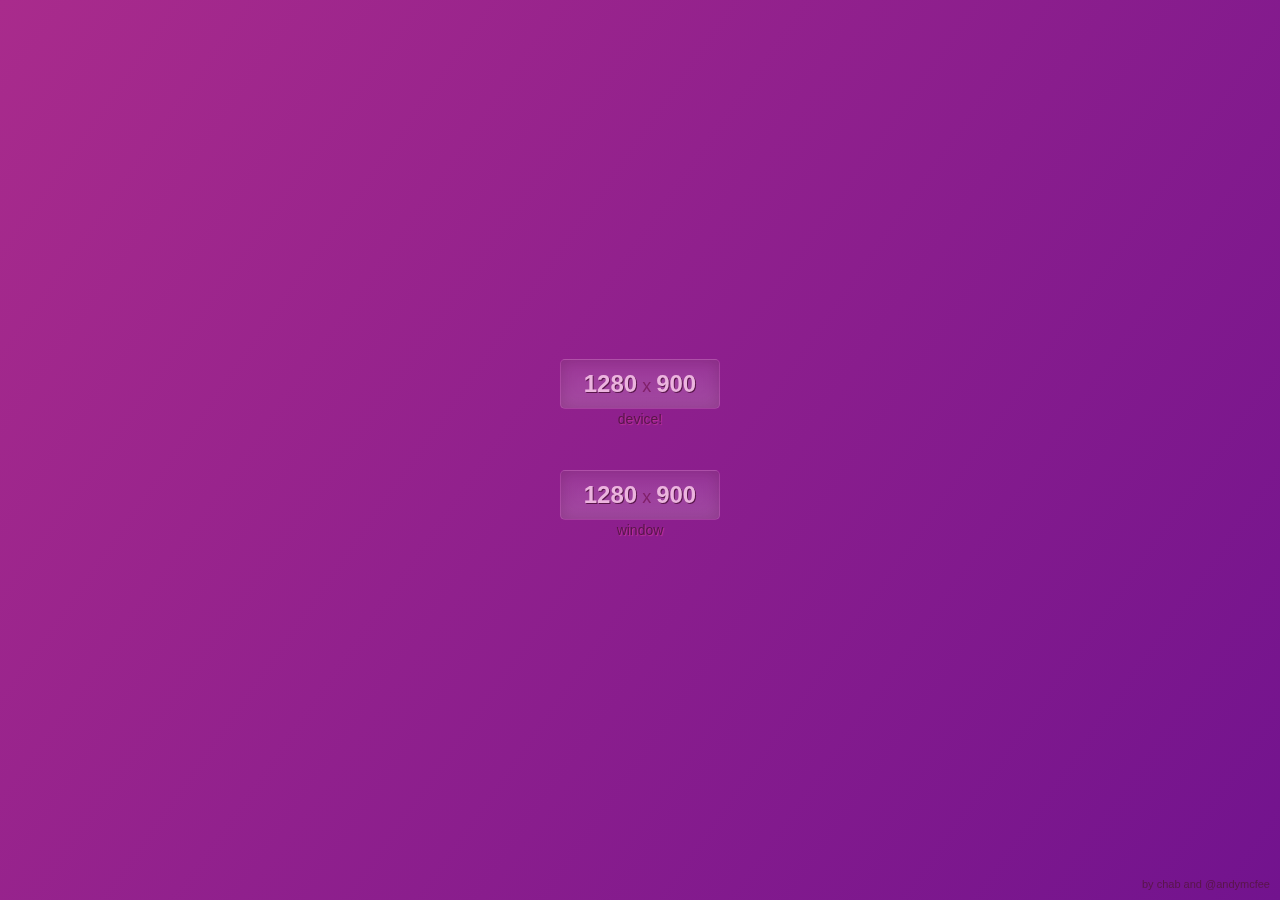
==== index.html @ 30b6854f "initial commit" ====
<!DOCTYPE html>
<!--[if lt IE 7]>      <html class="no-js lt-ie9 lt-ie8 lt-ie7"> <![endif]-->
<!--[if IE 7]>         <html class="no-js lt-ie9 lt-ie8"> <![endif]-->
<!--[if IE 8]>         <html class="no-js lt-ie9"> <![endif]-->
<!--[if gt IE 8]><!--> <html class="no-js"> <!--<![endif]-->
  <head>
    <meta charset="utf-8">
    <meta http-equiv="X-UA-Compatible" content="IE=edge,chrome=1">
    <title></title>
    <meta name="description" content="">
    <meta name="viewport" content="initial-scale=1,maximum-scale=1,user-scalable=no">

    <!-- Place favicon.ico and apple-touch-icon.png in the root directory -->

    <link rel="stylesheet" href="stylesheets/style.css">
    <script src="js/vendor/modernizr-2.6.2.min.js"></script>
  </head>
  <body>
    <!--[if lt IE 7]>
      <p class="chromeframe">You are using an <strong>outdated</strong> browser. Please <a href="http://browsehappy.com/">upgrade your browser</a> or <a href="http://www.google.com/chromeframe/?redirect=true">activate Google Chrome Frame</a> to improve your experience.</p>
    <![endif]-->

    <!-- Add your site or application content here -->

    <div class="vert-align">
      <div class="box">
        <h1 id="device-width"></h1> x <h1 id="device-height"></h1>
      </div>
      <h3>device!</h3>



      <div class="box">
        <h1 id="window-width"></h1> x <h1 id="window-height"></h1>
      </div>
      <h3>window</h3>
    </div>

    <footer>by <a href="#">chab</a> and <a href="http://andymcfee.com">@andymcfee</a></footer>

    <script src="//ajax.googleapis.com/ajax/libs/jquery/1.8.2/jquery.min.js"></script>
    <script>window.jQuery || document.write('<script src="js/vendor/jquery-1.8.2.min.js"><\/script>')</script>
    <script src="js/plugins.js"></script>
    <script src="js/main.js"></script>

    <!-- Google Analytics: change UA-XXXXX-X to be your site's ID. -->
    <script>
      var _gaq=[['_setAccount','UA-XXXXX-X'],['_trackPageview']];
      (function(d,t){var g=d.createElement(t),s=d.getElementsByTagName(t)[0];
      g.src=('https:'==location.protocol?'//ssl':'//www')+'.google-analytics.com/ga.js';
      s.parentNode.insertBefore(g,s)}(document,'script'));
    </script>
  </body>
</html>
---- stylesheets/style.css ----
/* line 6, ../sass/style.sass */
html {
  height: 100%;
}

/* line 8, ../sass/style.sass */
body {
  height: 100%;
  -webkit-backface-visibility: hidden;
  -webkit-font-smoothing: antialiased;
  -webkit-text-stroke: 0;
  color: #581649;
  margin: 0;
  font-family: "Helvetica Neue", Helvetica, Arial, sans-serif;
  background-repeat: no-repeat;
  background-attachment: fixed;
  background-color: #a92b8c;
  *zoom: 1;
  filter: progid:DXImageTransform.Microsoft.gradient(gradientType=1, startColorstr='#FFA92B8C', endColorstr='#FF72138E');
  background-image: url('[data-uri]');
  background-size: 100%;
  background-image: -webkit-gradient(linear, 0% 0%, 100% 100%, color-stop(0%, #a92b8c), color-stop(100%, #72138e));
  background-image: -webkit-linear-gradient(left top, #a92b8c 0%, #72138e 100%);
  background-image: -moz-linear-gradient(left top, #a92b8c 0%, #72138e 100%);
  background-image: -o-linear-gradient(left top, #a92b8c 0%, #72138e 100%);
  background-image: linear-gradient(left top, #a92b8c 0%, #72138e 100%);
}

/* line 25, ../sass/style.sass */
.box {
  -webkit-border-radius: 5px;
  -moz-border-radius: 5px;
  -ms-border-radius: 5px;
  -o-border-radius: 5px;
  border-radius: 5px;
  -webkit-box-shadow: 0 0 15px rgba(88, 22, 73, 0.3) inset;
  -moz-box-shadow: 0 0 15px rgba(88, 22, 73, 0.3) inset;
  box-shadow: 0 0 15px rgba(88, 22, 73, 0.3) inset;
  -webkit-box-sizing: border-box;
  -moz-box-sizing: border-box;
  box-sizing: border-box;
  background: url('[data-uri]') transparent;
  background: -webkit-gradient(linear, 50% 0%, 50% 100%, color-stop(0%, rgba(255, 255, 255, 0.1)), color-stop(100%, rgba(255, 255, 255, 0.2))) transparent;
  background: -webkit-linear-gradient(rgba(255, 255, 255, 0.1), rgba(255, 255, 255, 0.2)) transparent;
  background: -moz-linear-gradient(rgba(255, 255, 255, 0.1), rgba(255, 255, 255, 0.2)) transparent;
  background: -o-linear-gradient(rgba(255, 255, 255, 0.1), rgba(255, 255, 255, 0.2)) transparent;
  background: linear-gradient(rgba(255, 255, 255, 0.1), rgba(255, 255, 255, 0.2)) transparent;
  border: 1px solid rgba(215, 99, 188, 0.2);
  width: 80%;
  color: #80216a;
  font-size: 18px;
  max-width: 160px;
  margin: 0 auto;
  padding: 10px 5px;
  text-align: center;
}

/* line 39, ../sass/style.sass */
h1, h2, h3 {
  text-align: center;
  font-weight: 300;
  text-shadow: 1px 1px 0 #581649;
}

/* line 44, ../sass/style.sass */
h3 {
  margin: 0 0 40px;
  font-weight: normal;
  line-height: 1.5em;
  font-size: 14px;
  color: #581649;
  text-shadow: 1px 1px 1px #bd309d;
}
/* line 51, ../sass/style.sass */
h3:last-child {
  margin-bottom: 0;
}

/* line 54, ../sass/style.sass */
h1 {
  font-weight: bold;
  font-size: 24px;
  color: #ecb4df;
  display: inline;
}

/* line 60, ../sass/style.sass */
a, a:visited {
  text-decoration: none;
  color: #581649;
}
/* line 63, ../sass/style.sass */
a:hover, a:visited:hover {
  color: #440235;
}

/* line 66, ../sass/style.sass */
.vert-align {
  overflow: hidden;
  *zoom: 1;
}

/* line 69, ../sass/style.sass */
footer {
  position: fixed;
  bottom: 0;
  right: 0;
  color: #581649;
  padding: 10px;
  font-size: 11px;
}
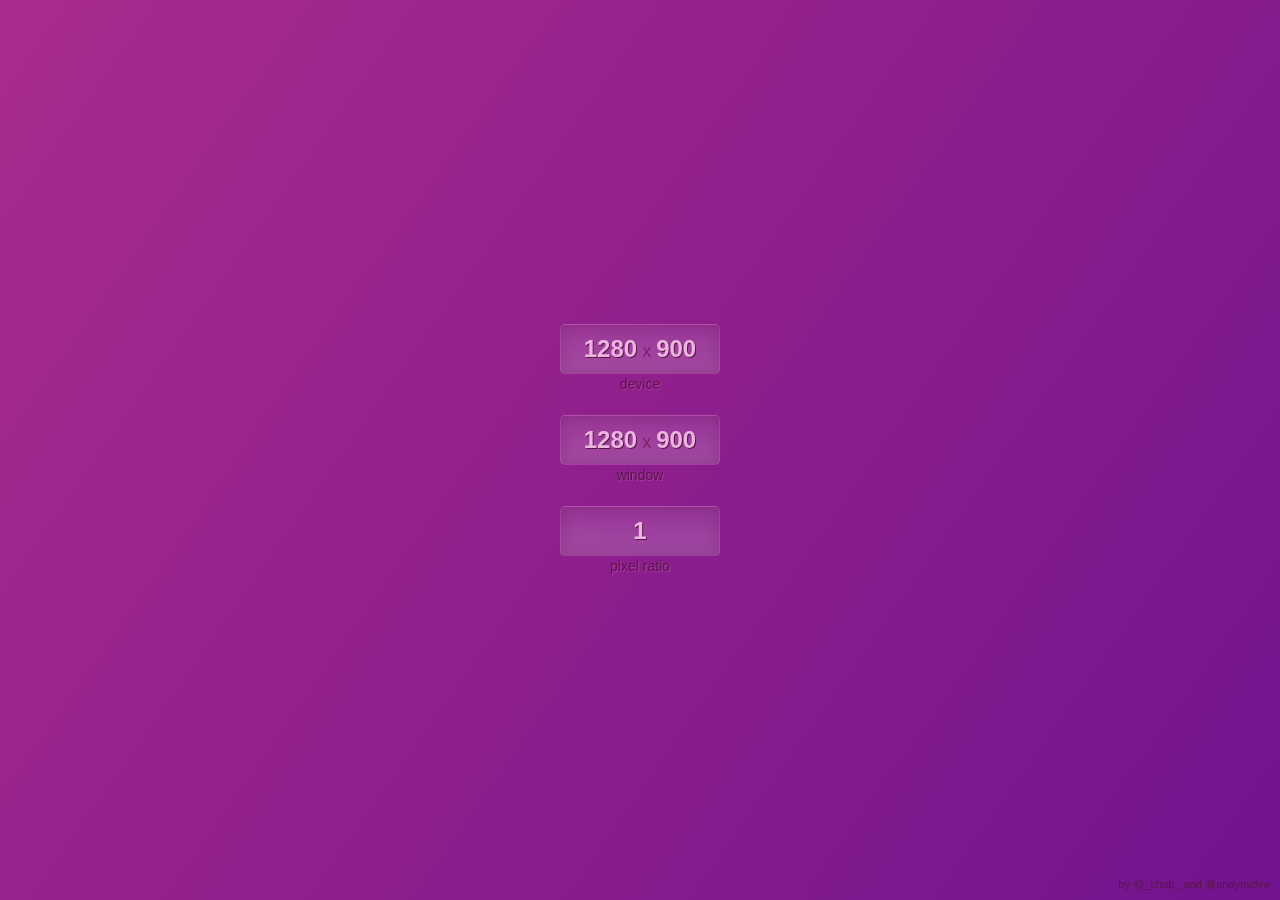
==== commit 608f8bbc: "Pre-launch clean up" ====
--- a/index.html
+++ b/index.html
@@ -12,7 +12,7 @@
 
     <!-- Place favicon.ico and apple-touch-icon.png in the root directory -->
 
-    <link rel="stylesheet" href="stylesheets/style.css">
+    <link rel="stylesheet" href="css/style.css">
     <script src="js/vendor/modernizr-2.6.2.min.js"></script>
   </head>
   <body>
@@ -26,7 +26,7 @@
       <div class="box">
         <h1 id="device-width"></h1> x <h1 id="device-height"></h1>
       </div>
-      <h3>device!</h3>
+      <h3>device</h3>
 
 
 
@@ -34,9 +34,14 @@
         <h1 id="window-width"></h1> x <h1 id="window-height"></h1>
       </div>
       <h3>window</h3>
+
+      <div class="box">
+        <h1 id="pixel-ratio"></h1>
+      </div>
+      <h3>pixel ratio</h3>
     </div>
 
-    <footer>by <a href="#">chab</a> and <a href="http://andymcfee.com">@andymcfee</a></footer>
+    <footer>by <a href="https://twitter.com/_chab_">@_chab_</a> and <a href="http://andymcfee.com">@andymcfee</a></footer>
 
     <script src="//ajax.googleapis.com/ajax/libs/jquery/1.8.2/jquery.min.js"></script>
     <script>window.jQuery || document.write('<script src="js/vendor/jquery-1.8.2.min.js"><\/script>')</script>
--- a/css/style.css
+++ b/css/style.css
@@ -0,0 +1,105 @@
+/* line 6, ../sass/style.sass */
+html {
+  height: 100%;
+}
+
+/* line 8, ../sass/style.sass */
+body {
+  height: 100%;
+  -webkit-backface-visibility: hidden;
+  -webkit-font-smoothing: antialiased;
+  -webkit-text-stroke: 0;
+  color: #581649;
+  margin: 0;
+  font-family: "Helvetica Neue", Helvetica, Arial, sans-serif;
+  background-repeat: no-repeat;
+  background-attachment: fixed;
+  background-color: #a92b8c;
+  *zoom: 1;
+  filter: progid:DXImageTransform.Microsoft.gradient(gradientType=1, startColorstr='#FFA92B8C', endColorstr='#FF72138E');
+  background-image: url('[data-uri]');
+  background-size: 100%;
+  background-image: -webkit-gradient(linear, 0% 0%, 100% 100%, color-stop(0%, #a92b8c), color-stop(100%, #72138e));
+  background-image: -webkit-linear-gradient(left top, #a92b8c 0%, #72138e 100%);
+  background-image: -moz-linear-gradient(left top, #a92b8c 0%, #72138e 100%);
+  background-image: -o-linear-gradient(left top, #a92b8c 0%, #72138e 100%);
+  background-image: linear-gradient(left top, #a92b8c 0%, #72138e 100%);
+}
+
+/* line 25, ../sass/style.sass */
+.box {
+  -webkit-border-radius: 5px;
+  -moz-border-radius: 5px;
+  -ms-border-radius: 5px;
+  -o-border-radius: 5px;
+  border-radius: 5px;
+  -webkit-box-shadow: 0 0 15px rgba(88, 22, 73, 0.3) inset;
+  -moz-box-shadow: 0 0 15px rgba(88, 22, 73, 0.3) inset;
+  box-shadow: 0 0 15px rgba(88, 22, 73, 0.3) inset;
+  -webkit-box-sizing: border-box;
+  -moz-box-sizing: border-box;
+  box-sizing: border-box;
+  background: url('[data-uri]') transparent;
+  background: -webkit-gradient(linear, 50% 0%, 50% 100%, color-stop(0%, rgba(255, 255, 255, 0.1)), color-stop(100%, rgba(255, 255, 255, 0.2))) transparent;
+  background: -webkit-linear-gradient(rgba(255, 255, 255, 0.1), rgba(255, 255, 255, 0.2)) transparent;
+  background: -moz-linear-gradient(rgba(255, 255, 255, 0.1), rgba(255, 255, 255, 0.2)) transparent;
+  background: -o-linear-gradient(rgba(255, 255, 255, 0.1), rgba(255, 255, 255, 0.2)) transparent;
+  background: linear-gradient(rgba(255, 255, 255, 0.1), rgba(255, 255, 255, 0.2)) transparent;
+  border: 1px solid rgba(215, 99, 188, 0.2);
+  width: 80%;
+  color: #80216a;
+  font-size: 18px;
+  max-width: 160px;
+  margin: 0 auto;
+  padding: 10px 5px;
+  text-align: center;
+}
+
+/* line 39, ../sass/style.sass */
+h1, h2, h3 {
+  text-align: center;
+  font-weight: 300;
+  text-shadow: 1px 1px 0 #581649;
+}
+
+/* line 44, ../sass/style.sass */
+h3 {
+  margin: 0 0 20px;
+  font-weight: normal;
+  line-height: 1.5em;
+  font-size: 14px;
+  color: #581649;
+  text-shadow: 1px 1px 1px rgba(229, 103, 200, 0.4);
+}
+/* line 51, ../sass/style.sass */
+h3:last-child {
+  margin-bottom: 0;
+}
+
+/* line 54, ../sass/style.sass */
+h1 {
+  font-weight: bold;
+  font-size: 24px;
+  color: #ecb4df;
+  display: inline;
+}
+
+/* line 60, ../sass/style.sass */
+a, a:visited {
+  text-decoration: none;
+  color: #581649;
+}
+/* line 63, ../sass/style.sass */
+a:hover, a:visited:hover {
+  color: #440235;
+}
+
+/* line 66, ../sass/style.sass */
+footer {
+  position: fixed;
+  bottom: 0;
+  right: 0;
+  color: #581649;
+  padding: 10px;
+  font-size: 11px;
+}
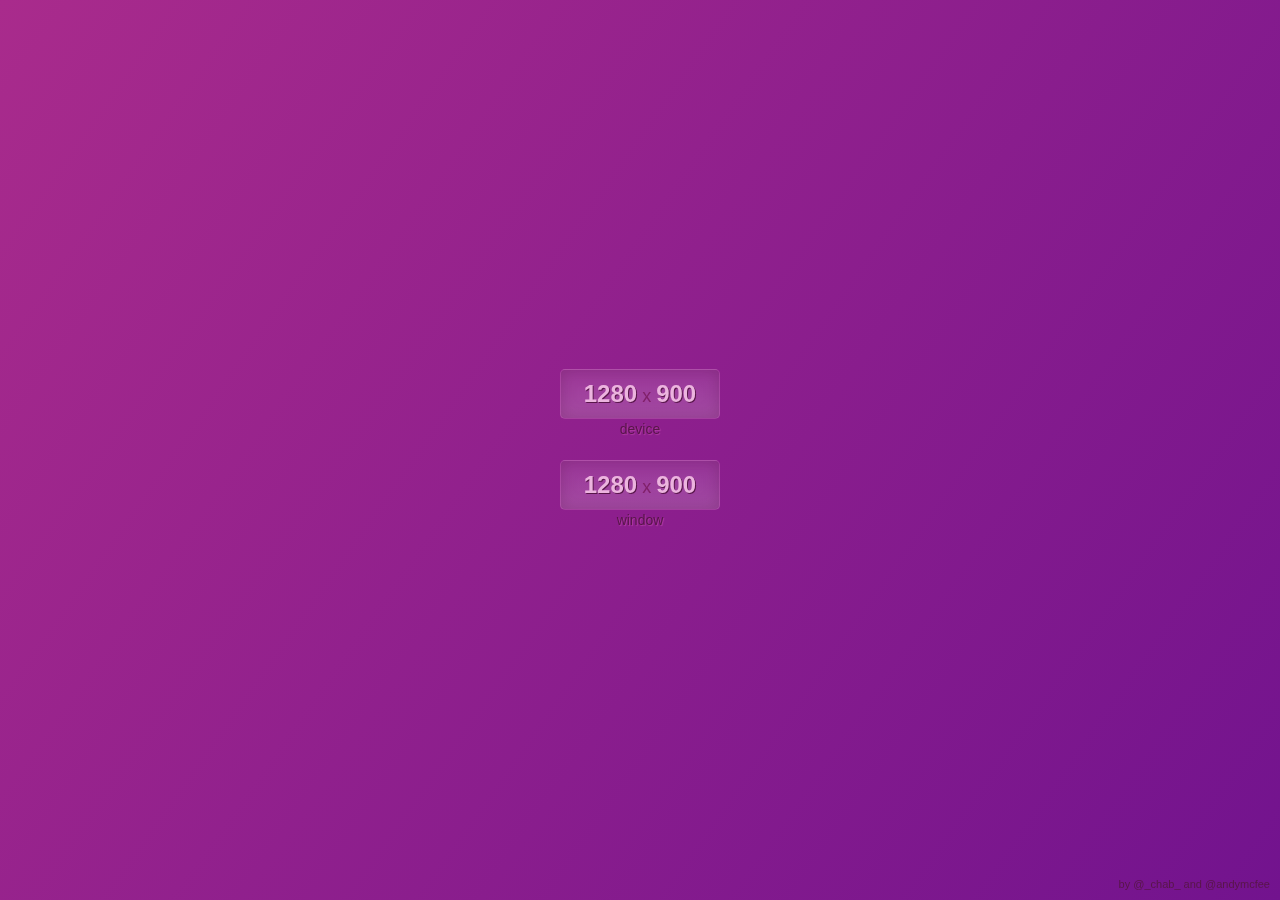
==== commit 38f5296e: "style tweaks" ====
--- a/index.html
+++ b/index.html
@@ -35,10 +35,12 @@
       </div>
       <h3>window</h3>
 
-      <div class="box">
-        <h1 id="pixel-ratio"></h1>
+      <div class="visible-touch">
+        <div class="box">
+          <h1 id="pixel-ratio">???</h1>
+        </div>
+        <h3>pixel ratio</h3>
       </div>
-      <h3>pixel ratio</h3>
     </div>
 
     <footer>by <a href="https://twitter.com/_chab_">@_chab_</a> and <a href="http://andymcfee.com">@andymcfee</a></footer>
@@ -48,9 +50,8 @@
     <script src="js/plugins.js"></script>
     <script src="js/main.js"></script>
 
-    <!-- Google Analytics: change UA-XXXXX-X to be your site's ID. -->
     <script>
-      var _gaq=[['_setAccount','UA-XXXXX-X'],['_trackPageview']];
+      var _gaq=[['_setAccount','UA-5322170-1'],['_trackPageview']];
       (function(d,t){var g=d.createElement(t),s=d.getElementsByTagName(t)[0];
       g.src=('https:'==location.protocol?'//ssl':'//www')+'.google-analytics.com/ga.js';
       s.parentNode.insertBefore(g,s)}(document,'script'));
--- a/css/style.css
+++ b/css/style.css
@@ -1,105 +1 @@
-/* line 6, ../sass/style.sass */
-html {
-  height: 100%;
-}
-
-/* line 8, ../sass/style.sass */
-body {
-  height: 100%;
-  -webkit-backface-visibility: hidden;
-  -webkit-font-smoothing: antialiased;
-  -webkit-text-stroke: 0;
-  color: #581649;
-  margin: 0;
-  font-family: "Helvetica Neue", Helvetica, Arial, sans-serif;
-  background-repeat: no-repeat;
-  background-attachment: fixed;
-  background-color: #a92b8c;
-  *zoom: 1;
-  filter: progid:DXImageTransform.Microsoft.gradient(gradientType=1, startColorstr='#FFA92B8C', endColorstr='#FF72138E');
-  background-image: url('[data-uri]');
-  background-size: 100%;
-  background-image: -webkit-gradient(linear, 0% 0%, 100% 100%, color-stop(0%, #a92b8c), color-stop(100%, #72138e));
-  background-image: -webkit-linear-gradient(left top, #a92b8c 0%, #72138e 100%);
-  background-image: -moz-linear-gradient(left top, #a92b8c 0%, #72138e 100%);
-  background-image: -o-linear-gradient(left top, #a92b8c 0%, #72138e 100%);
-  background-image: linear-gradient(left top, #a92b8c 0%, #72138e 100%);
-}
-
-/* line 25, ../sass/style.sass */
-.box {
-  -webkit-border-radius: 5px;
-  -moz-border-radius: 5px;
-  -ms-border-radius: 5px;
-  -o-border-radius: 5px;
-  border-radius: 5px;
-  -webkit-box-shadow: 0 0 15px rgba(88, 22, 73, 0.3) inset;
-  -moz-box-shadow: 0 0 15px rgba(88, 22, 73, 0.3) inset;
-  box-shadow: 0 0 15px rgba(88, 22, 73, 0.3) inset;
-  -webkit-box-sizing: border-box;
-  -moz-box-sizing: border-box;
-  box-sizing: border-box;
-  background: url('[data-uri]') transparent;
-  background: -webkit-gradient(linear, 50% 0%, 50% 100%, color-stop(0%, rgba(255, 255, 255, 0.1)), color-stop(100%, rgba(255, 255, 255, 0.2))) transparent;
-  background: -webkit-linear-gradient(rgba(255, 255, 255, 0.1), rgba(255, 255, 255, 0.2)) transparent;
-  background: -moz-linear-gradient(rgba(255, 255, 255, 0.1), rgba(255, 255, 255, 0.2)) transparent;
-  background: -o-linear-gradient(rgba(255, 255, 255, 0.1), rgba(255, 255, 255, 0.2)) transparent;
-  background: linear-gradient(rgba(255, 255, 255, 0.1), rgba(255, 255, 255, 0.2)) transparent;
-  border: 1px solid rgba(215, 99, 188, 0.2);
-  width: 80%;
-  color: #80216a;
-  font-size: 18px;
-  max-width: 160px;
-  margin: 0 auto;
-  padding: 10px 5px;
-  text-align: center;
-}
-
-/* line 39, ../sass/style.sass */
-h1, h2, h3 {
-  text-align: center;
-  font-weight: 300;
-  text-shadow: 1px 1px 0 #581649;
-}
-
-/* line 44, ../sass/style.sass */
-h3 {
-  margin: 0 0 20px;
-  font-weight: normal;
-  line-height: 1.5em;
-  font-size: 14px;
-  color: #581649;
-  text-shadow: 1px 1px 1px rgba(229, 103, 200, 0.4);
-}
-/* line 51, ../sass/style.sass */
-h3:last-child {
-  margin-bottom: 0;
-}
-
-/* line 54, ../sass/style.sass */
-h1 {
-  font-weight: bold;
-  font-size: 24px;
-  color: #ecb4df;
-  display: inline;
-}
-
-/* line 60, ../sass/style.sass */
-a, a:visited {
-  text-decoration: none;
-  color: #581649;
-}
-/* line 63, ../sass/style.sass */
-a:hover, a:visited:hover {
-  color: #440235;
-}
-
-/* line 66, ../sass/style.sass */
-footer {
-  position: fixed;
-  bottom: 0;
-  right: 0;
-  color: #581649;
-  padding: 10px;
-  font-size: 11px;
-}
+html{height:100%}body{height:100%;-webkit-backface-visibility:hidden;-webkit-font-smoothing:antialiased;-webkit-text-stroke:0;color:#581649;margin:0;font-family:"Helvetica Neue",Helvetica,Arial,sans-serif;background-repeat:no-repeat;background-attachment:fixed;background-color:#a92b8c;*zoom:1;filter:progid:DXImageTransform.Microsoft.gradient(gradientType=1, startColorstr='#FFA92B8C', endColorstr='#FF72138E');background-image:url('[data-uri]');background-size:100%;background-image:-webkit-gradient(linear, 0% 0%, 100% 100%, color-stop(0%, #a92b8c), color-stop(100%, #72138e));background-image:-webkit-linear-gradient(left top, #a92b8c 0%,#72138e 100%);background-image:-moz-linear-gradient(left top, #a92b8c 0%,#72138e 100%);background-image:-o-linear-gradient(left top, #a92b8c 0%,#72138e 100%);background-image:linear-gradient(left top, #a92b8c 0%,#72138e 100%)}.box{-webkit-border-radius:5px;-moz-border-radius:5px;-ms-border-radius:5px;-o-border-radius:5px;border-radius:5px;-webkit-box-shadow:0 0 15px rgba(88,22,73,0.3) inset;-moz-box-shadow:0 0 15px rgba(88,22,73,0.3) inset;box-shadow:0 0 15px rgba(88,22,73,0.3) inset;-webkit-box-sizing:border-box;-moz-box-sizing:border-box;box-sizing:border-box;background:url('[data-uri]') transparent;background:-webkit-gradient(linear, 50% 0%, 50% 100%, color-stop(0%, rgba(255,255,255,0.1)), color-stop(100%, rgba(255,255,255,0.2))) transparent;background:-webkit-linear-gradient(rgba(255,255,255,0.1),rgba(255,255,255,0.2)) transparent;background:-moz-linear-gradient(rgba(255,255,255,0.1),rgba(255,255,255,0.2)) transparent;background:-o-linear-gradient(rgba(255,255,255,0.1),rgba(255,255,255,0.2)) transparent;background:linear-gradient(rgba(255,255,255,0.1),rgba(255,255,255,0.2)) transparent;border:1px solid rgba(215,99,188,0.2);width:80%;color:#80216a;font-size:18px;max-width:160px;margin:0 auto;padding:10px 5px;text-align:center}h1,h2,h3{text-align:center;font-weight:300;text-shadow:1px 1px 0 #581649}h3{margin:0 0 20px;font-weight:normal;line-height:1.5em;font-size:14px;color:#581649;text-shadow:1px 1px 1px rgba(229,103,200,0.4)}h3:last-child{margin-bottom:0}h1{font-weight:bold;font-size:24px;color:#ecb4df;display:inline}a,a:visited{text-decoration:none;color:#581649}a:hover,a:visited:hover{color:#440235}footer{position:fixed;bottom:0;right:0;color:#581649;padding:10px;font-size:11px}.visible-touch{display:none}.touch .visible-touch{display:block}
